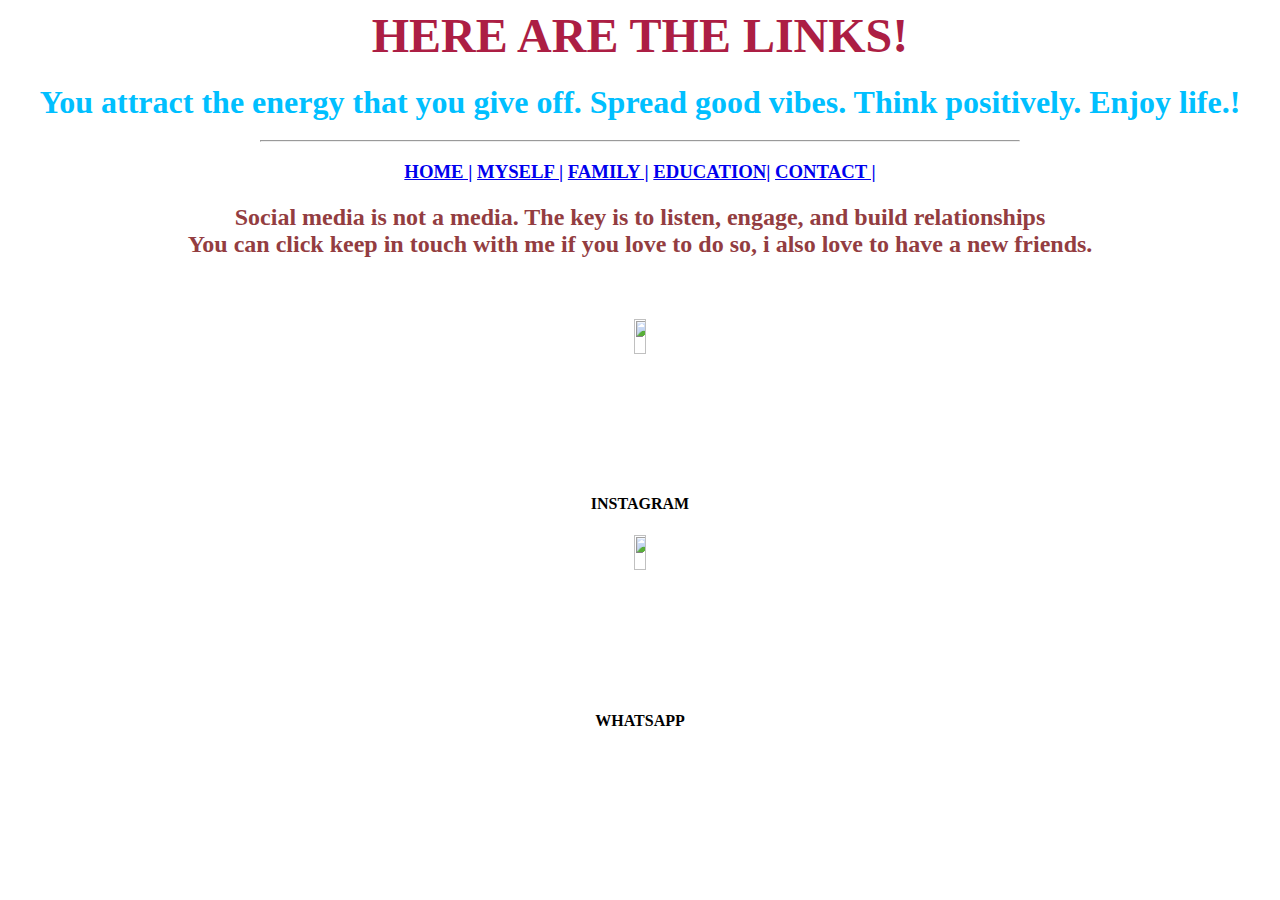
==== contact.html @ 3ac778a9 "Create contact.html" ====
<HTML>

<HEAD>
<TITLE>links</TITLE>
</HEAD>

<BODY>
<CENTER> <H1> <FONT SIZE="+18" COLOR="#ac1e44" FACE="CASTELLAR">HERE ARE THE LINKS!</font> </H1> </CENTER>
<CENTER> <H3> <b> <FONT SIZE="6" COLOR="#00bfff" FACE="LUCIDA CALLIGRAPHY"> You attract the energy that you give off. Spread good vibes. Think positively. Enjoy life.! </font> </b> </H3> </center>
<HR WIDTH="60%">

<center>

<h3>
<a href="index.html"> HOME |</a>
<a href="myself.html"> MYSELF |</a>
<a href="family.html"> FAMILY |</a>
<a href="education.html"> EDUCATION|</a>
<a href="contact.html"> CONTACT |</a>
</h3>


<center>
<h4> 
<font size="5" color="#933d41" face="Ink Free" > Social media is not a media. The key is to listen, engage, and build relationships <br> You can click keep in touch with me if you love to do so, i also love to have a new friends. </font> 
</h4> 
</center>

<center>
<br>
<h4> <td><a href="https://www.instagram.com/fairuz_affendi/"><img src="images/ig.jpg" width="10%" height="20%"></a></td> <br> INSTAGRAM </h4>
<h4> <td><a href="https://wa.me/60124586499"><img src="images/ws.png" width="10%" height="20%"></a></td> <br> WHATSAPP </h4>
</br>
</center>
</BODY>
</HTML>
<BODY BACKGROUND="images/blue.gif">
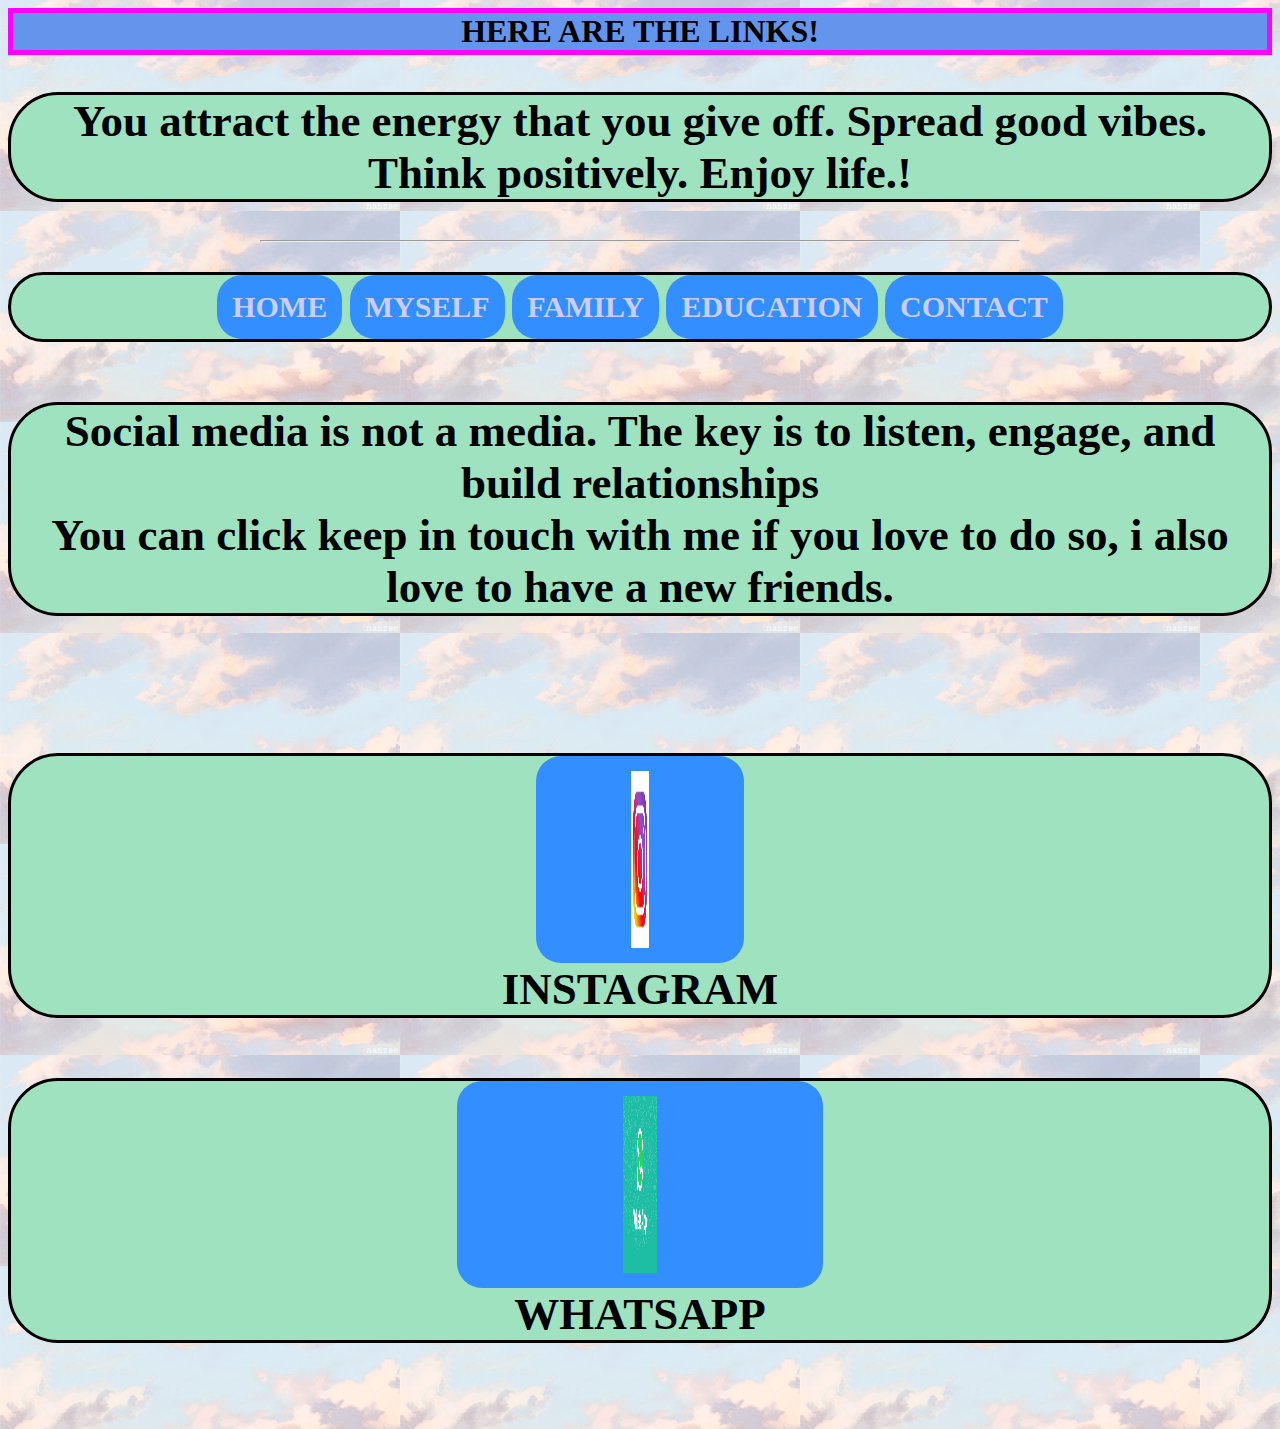
==== commit 2e0748c6: "Update contact.html" ====
--- a/contact.html
+++ b/contact.html
@@ -1,28 +1,29 @@
 <HTML>
 
-<HEAD>
-<TITLE>links</TITLE>
-</HEAD>
+	<HEAD>
+		<TITLE>LINKS</TITLE>
+		<link rel="stylesheet" type="text/css" href="style.css">
+	</HEAD>
 
 <BODY>
-<CENTER> <H1> <FONT SIZE="+18" COLOR="#ac1e44" FACE="CASTELLAR">HERE ARE THE LINKS!</font> </H1> </CENTER>
-<CENTER> <H3> <b> <FONT SIZE="6" COLOR="#00bfff" FACE="LUCIDA CALLIGRAPHY"> You attract the energy that you give off. Spread good vibes. Think positively. Enjoy life.! </font> </b> </H3> </center>
+<CENTER> <H1> HERE ARE THE LINKS! </CENTER> </H1>
+<CENTER> <H2> <b>  You attract the energy that you give off. Spread good vibes. Think positively. Enjoy life.! </CENTER> </H2> </b>
 <HR WIDTH="60%">
 
 <center>
 
 <h3>
-<a href="index.html"> HOME |</a>
-<a href="myself.html"> MYSELF |</a>
-<a href="family.html"> FAMILY |</a>
-<a href="education.html"> EDUCATION|</a>
-<a href="contact.html"> CONTACT |</a>
+<a href="index.html"> HOME </a>
+<a href="myself.html"> MYSELF </a>
+<a href="family.html"> FAMILY </a>
+<a href="education.html"> EDUCATION </a>
+<a href="contact.html"> CONTACT </a>
 </h3>
 
 
 <center>
 <h4> 
-<font size="5" color="#933d41" face="Ink Free" > Social media is not a media. The key is to listen, engage, and build relationships <br> You can click keep in touch with me if you love to do so, i also love to have a new friends. </font> 
+ Social media is not a media. The key is to listen, engage, and build relationships <br> You can click keep in touch with me if you love to do so, i also love to have a new friends.  
 </h4> 
 </center>
 
@@ -34,4 +35,3 @@
 </center>
 </BODY>
 </HTML>
-<BODY BACKGROUND="images/blue.gif">--- a/style.css
+++ b/style.css
@@ -0,0 +1,81 @@
+body
+{
+	background-image: url("images/blue.gif");
+}
+
+h1 
+{
+	color: #000000;
+	text-align: center;
+	border: 5px solid #FF00FF;
+	background-color: #6495ED;
+	border-radius: 20px
+	font-size: 45px;
+	width: 7000px
+	padding: 0px;
+	font-family: 'CASTELLAR', cursive;
+}
+
+h2
+{
+	background-color: #9FE2BF; 
+	color: #000000;
+	text-align: center;
+	font-family: 'LUCIDA CALLIGRAPHY', cursive;
+	font-size: 45px;
+	border:solid;
+	border-color: black;
+	border-radius: 50px;
+}
+
+h3
+{
+	background-color: #9FE2BF; 
+	color: #000000;
+	text-align: center;
+	font-family: 'LUCIDA CALLIGRAPHY', cursive;
+	font-size: 30px;
+	border:solid;
+	border-color: black;
+	border-radius: 40px;
+}
+
+h4 
+{
+	background-color: #9FE2BF; 
+	color: #000000;
+	text-align: center;
+	font-family: 'LUCIDA CALLIGRAPHY', cursive;
+	font-size: 45px;
+	border:solid;
+	border-color: black;
+	border-radius: 50px;
+}
+
+p
+{
+	background-color: #9FE2BF;
+	font-size: 30px;
+	text-align: center;
+	color: #000000;
+	font-family: 'Lucida Bright', cursive;
+	padding: 15px;
+}
+
+
+a:link, a:visited
+	{
+		background-color: #338FFF;
+		color: #CCCCFF;
+		text-align: center;
+		text-decoration: none;
+		display: inline-block;
+		border-radius: 25px;
+		padding: 15px;
+	}
+
+a:hover, a:active
+	{
+		background-color: #75BDE3;
+		color: #7590E3;
+	}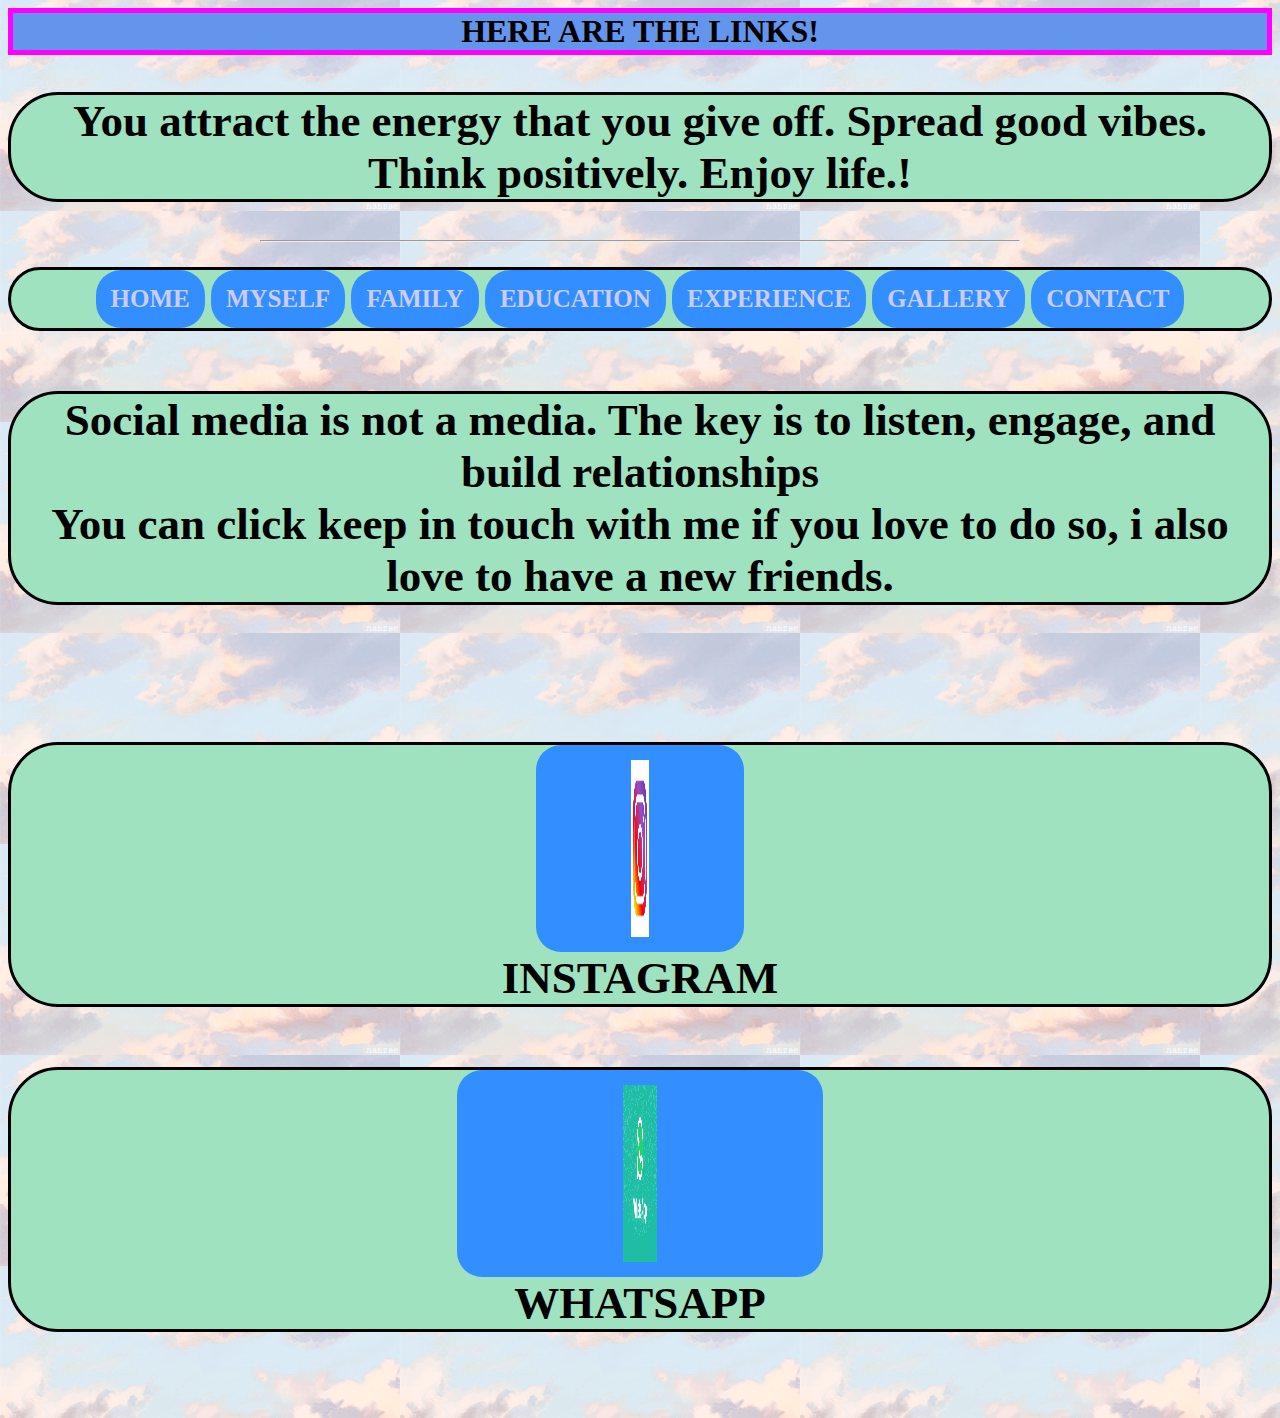
==== commit 4fb49be2: "Update contact.html" ====
--- a/contact.html
+++ b/contact.html
@@ -16,7 +16,9 @@
 <a href="index.html"> HOME </a>
 <a href="myself.html"> MYSELF </a>
 <a href="family.html"> FAMILY </a>
-<a href="education.html"> EDUCATION </a>
+<a href="education.html"> EDUCATION</a>
+<a href="experience.html"> EXPERIENCE </a>
+<a href="gallery.html"> GALLERY </a>
 <a href="contact.html"> CONTACT </a>
 </h3>
 
--- a/style.css
+++ b/style.css
@@ -34,7 +34,7 @@
 	color: #000000;
 	text-align: center;
 	font-family: 'LUCIDA CALLIGRAPHY', cursive;
-	font-size: 30px;
+	font-size: 25px;
 	border:solid;
 	border-color: black;
 	border-radius: 40px;
@@ -43,6 +43,18 @@
 h4 
 {
 	background-color: #9FE2BF; 
+	color: #000000;
+	text-align: center;
+	font-family: 'LUCIDA CALLIGRAPHY', cursive;
+	font-size: 45px;
+	border:solid;
+	border-color: black;
+	border-radius: 50px;
+}
+
+h5 
+{
+		background-color: #9FE2BF; 
 	color: #000000;
 	text-align: center;
 	font-family: 'LUCIDA CALLIGRAPHY', cursive;
@@ -62,7 +74,6 @@
 	padding: 15px;
 }
 
-
 a:link, a:visited
 	{
 		background-color: #338FFF;
